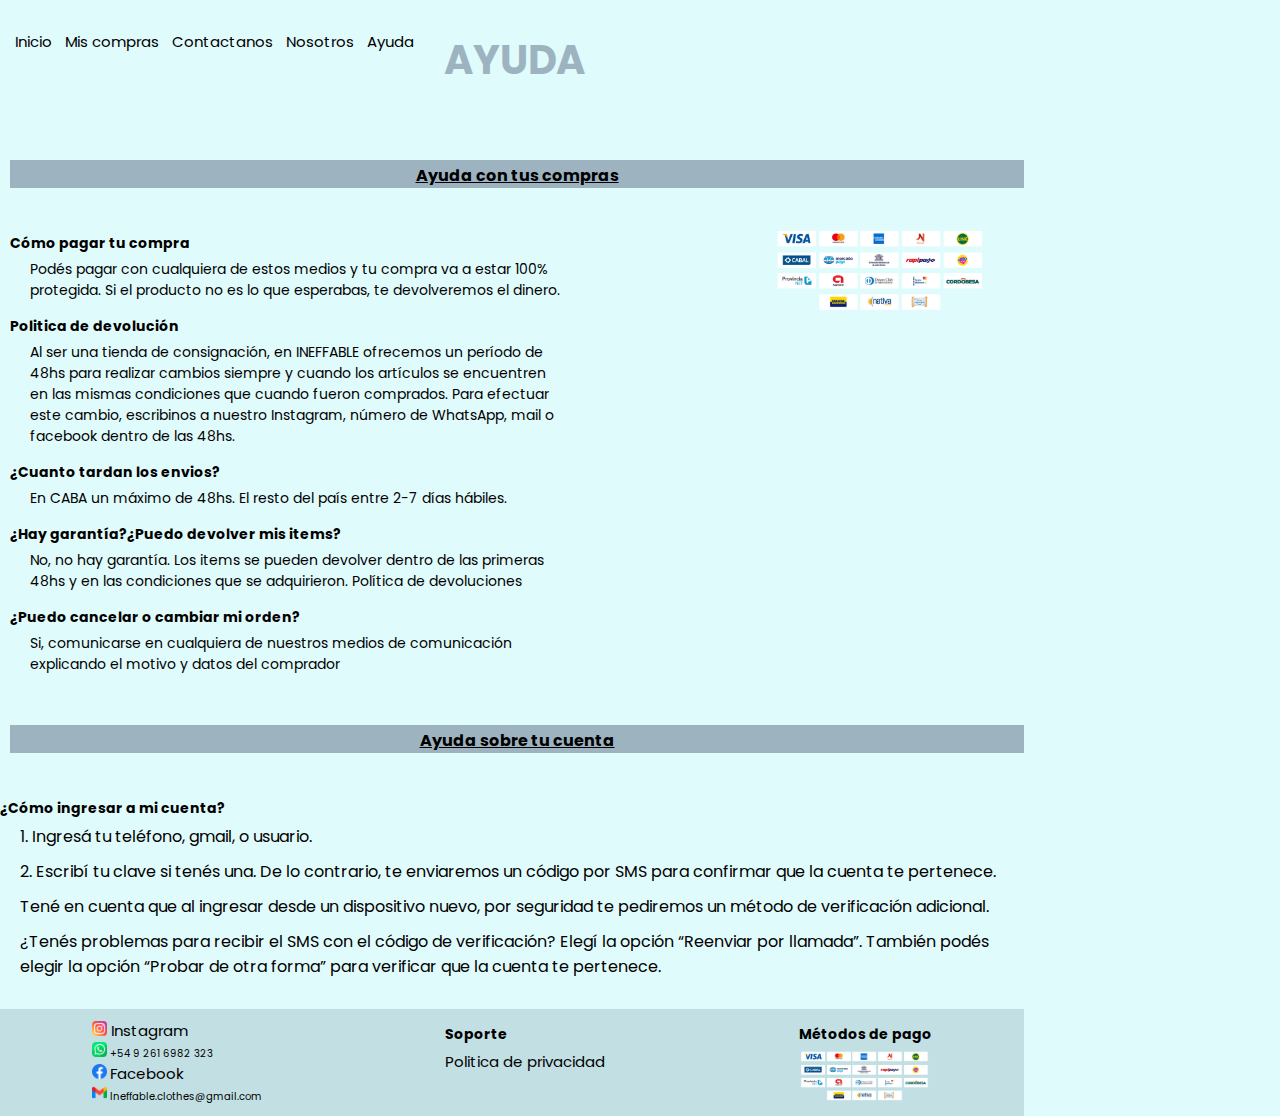
==== pages/ayuda.html @ 2654e784 "primer commit" ====
<!DOCTYPE html>
<html lang="en">

<head>
    <meta charset="UTF-8">
    <meta http-equiv="X-UA-Compatible" content="IE=edge">
    <meta name="viewport" content="width=device-width, initial-scale=1.0">
    <title>Document</title>
    <link rel="stylesheet" href="../css/estilo.css">
    <link rel="shortcurt icon" href="../images/ayuda.png" type="image/X-icon">
    <link rel="preconnect" href="https://fonts.googleapis.com">
    <link rel="preconnect" href="https://fonts.gstatic.com" crossorigin>
    <link href="https://fonts.googleapis.com/css2?family=Poppins:ital,wght@0,100;0,300;0,400;1,500;1,600&display=swap"
        rel="stylesheet">
</head>

<body class="ayuda">

    <div class="navAyuda">
        <nav>
            <ul class="menu">
                <li> <a href="../index.html">Inicio</a></li>
                <li> <a href="compras.html">Mis compras</a></li>
                <li> <a href="contactanos.html">Contactanos</a></li>
                <li> <a href="nosotros.html">Nosotros</a></li>
                <li> <a href="ayuda.html">Ayuda</a></li>

            </ul>

        </nav>
        <h2>AYUDA</h2>
    </div>

    <main class="mainAyuda">
        <h3 class="encabezadoA">Ayuda con tus compras</h3>
        <div class="pagar">
            <div>
                <h4>Cómo pagar tu compra</h4>
                <p>Podés pagar con cualquiera de estos medios y tu compra va a estar 100% protegida. Si el producto no
                    es lo
                    que
                    esperabas, te devolveremos el dinero.
                </p>
            </div>
            <img src="../images/tarjetas.png" class="metoA">
        </div>
        <h4>Politica de devolución</h4>
        <p>Al ser una tienda de consignación, en INEFFABLE ofrecemos un período de 48hs para realizar cambios siempre y
            cuando los artículos se encuentren en las mismas condiciones que cuando fueron comprados. Para efectuar este
            cambio, escribinos a nuestro Instagram, número de WhatsApp, mail o facebook dentro de las 48hs.
        </p>
        <h4>¿Cuanto tardan los envios?</h4>
        <p>En CABA un máximo de 48hs. El resto del país entre 2-7 días hábiles.

        </p>
        <h4>¿Hay garantía?¿Puedo devolver mis items?</h4>
        <p>No, no hay garantía. Los items se pueden devolver dentro de las primeras 48hs y en las condiciones que se
            adquirieron. Política de devoluciones
        </p>
        <h4>¿Puedo cancelar o cambiar mi orden?</h4>
        <p>Si, comunicarse en cualquiera de nuestros medios de comunicación explicando el motivo y datos del comprador

        </p>
        <h3 class="encabezadoA">Ayuda sobre tu cuenta</h3>

    </main>
    <main class="mainAyuda2">
        <h4>¿Cómo ingresar a mi cuenta?</h4>
        <p>1. Ingresá tu teléfono, gmail, o usuario.</p>
        <p>2. Escribí tu clave si tenés una. De lo contrario, te enviaremos un código por SMS para confirmar que la
            cuenta te pertenece.</p>
        <p> Tené en cuenta que al ingresar desde un dispositivo nuevo, por seguridad te pediremos un método de
            verificación adicional.</p>
        <p> ¿Tenés problemas para recibir el SMS con el código de verificación? Elegí la opción “Reenviar por llamada”.
            También podés elegir la opción “Probar de otra forma” para verificar que la cuenta te pertenece.</p>
    </main>
    <footer class="footerAyuda">

        <div class="linea">
            <ul>
                <li> <img src="../images/instagram.png" class="iconos"><a
                        href="https://www.instagram.com/sergio_andrade7/?igshid=ZDdkNTZiNTM%3D"> Instagram</a></li>
                <li><img src="../images/whatsapp.png" class="iconos"> +54 9 261 6982 323</li>
                <li> <img src="../images/facebook.png" class="iconos"> <a
                        href="https://www.facebook.com/sergio.capo.5030">
                        Facebook</a></li>
                <li> <img src="../images/gmail.png" class="iconos"> Ineffable.clothes@gmail.com</li>

            </ul>
        </div>
        <div class="soporte">
            <h4>Soporte</h4>
            <a href="politica.html">Politica de privacidad</a>
        </div>

        <div class="pago">
            <h4>Métodos de pago</h4>
            <img src="../images/tarjetas.png" class="meto">
        </div>

    </footer>
</body>

</html>
---- css/estilo.css ----
* {
    margin: 0;
    padding: 0;
    box-sizing: border-box;
}

html {
    font-size: 62.5%;
}

body {
    font-family: 'Poppins', sans-serif;
    background-color: #e0fbfc;
    width: 1024px;
}

.index {
    display: grid;
    grid-template-columns: 1fr;
    grid-template-rows: 0.03fr 0.08fr 0.2fr 1fr 0.6fr 1fr 0.25fr;
    grid-template-areas:
        "encaIndex "
        "navIndex "
        "tituloIndex"
        "imgtitu"
        "cateIndex"
        "produIndex "
        "footerIndex";
    justify-items: start;
}

.encaIndex {
    grid-area: encaIndex;
    display: flex;
    flex-flow: row nowrap;
    justify-content: stretch;
    margin-bottom: 10px;
}

.navIndex {
    grid-area: navIndex;
    padding: 30px 15px;
    display: flex;
    justify-content: flex-start;
}

.tituloIndex {
    grid-area: tituloIndex;
    width: 1024px;
}

.imgtitu {
    grid-area: imgtitu;
    display: flex;
    background-color: #e0fbfc;
    width: 1024px;
    justify-content: center;
}

.i3 {
    width: 650px;
    height: 450px;
    padding-right: 10px;
    padding-bottom: 50px;
}

.i1 {
    width: 500px;
    height: 450px;
    padding-bottom: 50px;

}

.cateIndex {
    grid-area: cateIndex;
    background-color: #e0fbfc;
    width: 1024px;
    display: flex;
    flex-flow: column nowrap;
    justify-content: space-between;
}

.produIndex {
    grid-area: produIndex;
    display: flex;
    flex-direction: column;
}

.footerIndex {
    grid-area: footerIndex;
    display: flex;
    flex-direction: row;
    justify-content: space-around;
}

h1 {
    text-align: center;
    font-size: 50px;
    font-family: Cambria;
    color: indigo;
}

h2 {
    color: #9db4c0;
    text-align: center;
    text-decoration: double;
    font-size: 40px;
    padding-left: 20px;
}

h3 {
    font-size: 22px;
    font-style: inherit;
    text-decoration-line: underline;
    margin-left: 60PX;
    margin-top: 30px;
}

h4 {
    font-size: 14px;
    padding: 5px 0px;
}

.imgprod {
    display: flex;
    background-color: #e0fbfc;
    width: 1024px;
    padding-top: 40px;
    flex-flow: row nowrap;
    justify-content: space-evenly;
}

.texpro {
    background-color: #e0fbfc;
    width: 1024px;
    display: flex;
    flex-direction: row;
    justify-content: space-around;
    font-size: 13px;
    font-weight: bold;
    margin-bottom: 10px;
}

.encabezado {
    background-color: #9db4c0;
    padding-top: 3px;
    width: 1024px;
    height: 40px;
    font-size: 16px;
    text-align: center;
}

.menu {
    color: black;
    text-decoration: none;
    align-self: center;

}

.imagenInicio {
    flex-flow: row nowrap;
    justify-content: space-evenly;
    padding: 40px 0px;
}

.imagenchica {
    width: 250px;
    height: 250px;
}

.sec {
    font-size: 16px;
    font-style: oblique;
    font-weight: bolder;
    color: #98faf2;
    padding-top: 30px 30px;
}

.rem {
    background-image: url(../images/rem.jpg);
    display: inline-block;
    width: 250px;
    height: 350px;
    background-repeat: no-repeat;
    margin: 40px 50px;
    padding-top: 80px;
    padding-left: 35px;
}

.pan {
    background-image: url(../images/pan.jpg);
    display: inline-block;
    width: 350px;
    height: 350px;
    background-repeat: no-repeat;
    margin: 40px 50px;
    padding-top: 80px;
    padding-left: 35px;
}

.zap {
    background-image: url(../images/zap.jpg);
    display: inline-block;
    width: 350px;
    height: 350px;
    background-repeat: no-repeat;
    margin: 40px 50px;
    padding-top: 170px;
    padding-left: 45px;
}

.buz {
    background-image: url(../images/buz.jpg);
    display: inline-block;
    width: 350px;
    height: 350px;
    background-repeat: no-repeat;
    margin: 40px 50px;
    padding-top: 80px;
    padding-left: 35px;
    color: black;
}

.texcat {
    background-color: #9db4c0;
    margin: 5px 0px;
    display: flex;
    text-decoration-line: underline;
    justify-content: center;
    font-size: 15px;
}

.imgcat {
    display: flex;
    flex-direction: row;
    justify-content: space-evenly;
}

.menu li {
    display: inline;
}

a {
    color: black;
    text-decoration: none;
    font-size: 15px;
    padding-right: 10px;
}

.imagen {
    display: inline width;
    height: 250px;
}

footer {
    background-color: #c2dfe3;
    width: 1024px;
    padding-top: 10px;
    padding-bottom: 10px;
}

.linea li {
    list-style-type: none;
}

.iconos {
    width: 15px;
    height: 15px;
}


.meto {
    width: 130px;
}

/* NOSOTROS */
.nosotros {
    grid-template-columns: 1fr;
    grid-template-rows: 1fr 1fr 1fr 0.25fr;
    grid-template-areas:
        "menuNos"
        "textNos"
        "infoNos"
        "footerNos";
}

.menuNos {
    grid-area: menuNos;
    padding: 30px 15px;
    display: flex;
    justify-content: flex-start;

}

.textNos {
    grid-area: textNos;
    display: flex;
    flex-direction: row;
    justify-content: center;
}

.infoNos {
    grid-area: infoNos;
    font-size: 14px;
    background-color: #e0fbfc;
    width: 600px;
    padding: 30px;
    display: flex;
    flex-direction: column;
    justify-content: space-evenly;
}

.footerNos {
    grid-area: footerNos;
    display: flex;
    flex-direction: row;
    justify-content: space-around;
}

.imgNos {
    grid-area: imgNos;
    padding-top: 50px;
}

.noso {
    width: 400px;
}

.fondotexto {
    background-color: #e0fbfc;
    width: 400px;
    margin: 50PX 20PX;
    text-align: start;
    font-size: 20px;
}

.sangria {
    padding-bottom: 15px;
    padding-top: 5px;
    font-size: 16px;
    background-color: #e0fbfc;
    width: 400px;
}

/* COMPRAS */
.compras {
    grid-template-columns: 1fr;
    grid-template-rows: 1fr 1fr0.25fr;
    grid-template-areas:
        "menuCompras"
        "contSec"
        "footerCompras";
}

.menuCompras {
    grid-area: menuCompras;
    padding: 30px 15px;
    display: flex;
    justify-content: flex-start;
}

.footerCompras {
    grid-area: footerCompras;
    display: flex;
    flex-direction: row;
    justify-content: space-around;
}

.contSec {
    grid-area: contSec;
    display: flex;
    flex-direction: column;
    justify-content: space-evenly;
}

.contSec main p {
    font-size: 15px;
    margin-top: 5px;
}

.imgmain1 {
    width: 350px;
}

.imgmain {
    width: 200px;
    height: 300px;
}

.contSec main h3 {
    color: rgb(0, 255, 64);
    margin-bottom: 50px;
    margin-left: 0px;
}

.sec1 {
    display: flex;
    flex-direction: row;
    justify-content: space-between;
    padding: 30px 120px;
}

.sec2 {
    display: flex;
    flex-direction: row;
    justify-content: space-between;
    padding: 30px 120px;
}

.sec3 {
    display: flex;
    flex-direction: row;
    justify-content: space-between;
    padding: 30px 120px;
}

/* CONTACTANOS */

.contact {
    grid-template-columns: 500px;
    grid-template-rows: 1fr 1fr 1fr 0.25fr;
    grid-template-areas:
        "tituContact "
        "formuContact "
        "texContact"
        "footerContact";
}

.tituContact {
    grid-area: tituContact;
    padding: 30px 15px;
    display: flex;
    justify-content: flex-start;
}

.formuContact {
    grid-area: formuContact;
    height: 450px;
    width: 1024px;
    display: flex;
    flex-direction: row;
    justify-content: space-evenly;
    padding-top: 60px;
}

.texContact {
    grid-area: texContact;
    font-size: 14px;
    width: 300px;
    padding-left: 30px;
    margin-bottom: 50px;
}

.footerContact {
    grid-area: footerContact;
    display: flex;
    flex-direction: row;
    justify-content: space-around;
}

/*AYUDA */
.ayuda {
    grid-template-columns: 1fr;
    grid-template-rows: 1fr 1fr 1fr 0.25fr;
    grid-template-areas:
        "navAyuda"
        "mainAyuda"
        "mainAyuda2"
        "footerAyuda";
}

.navAyuda {
    grid-area: navAyuda;
    padding: 30px 15px;
    display: flex;
    justify-content: flex-start;
}

.mainAyuda {
    grid-area: mainAyuda;
    margin-left: 10px;
}

.pagar {
    display: flex;
    justify-content: space-between;
}

.metoA {
    width: 250px;
    padding-right: 40px;
}

.mainAyuda p {
    font-size: 14px;
    width: 550px;
    padding-left: 20px;
    padding-bottom: 10px;
}

.encabezadoA {
    background-color: #9db4c0;
    padding-top: 3px;
    font-size: 16px;
    text-align: center;
    margin: 40px 0px;
}

.mainAyuda2 {
    grid-area: mainAyuda2;
}

.mainAyuda2 p {
    font-size: 16px;
    padding-left: 20px;
    padding-bottom: 10px;
}

.footerAyuda {
    grid-area: footerAyuda;
    margin-top: 20px;
    display: flex;
    flex-direction: row;
    justify-content: space-around;
}

/* politica */
.politica {
    grid-template-columns: 1fr;
    grid-template-rows: 1fr 1fr 1fr 0.25fr;
    grid-template-areas:
        "navPol"
        "tamPol"
        "aceptacion"
        "footerPol";
}

.navPol {
    grid-area: navPol;
    background-color: #e0fbfc;
    width: 1000px;
    display: flex;
    flex-direction: row;
    justify-content: space-evenly;
}

.tamPol {
    grid-area: tamPol;

}

.aceptacion {
    grid-area: aceptacion;
}

.footerPol {
    grid-area: footerPol;
    display: flex;
    flex-direction: row;
    justify-content: space-evenly;
}

.tam {
    font-size: 16px;
    margin: 50PX 20PX;
    text-align: start;
}

.tam p {
    margin-bottom: 10px;
    margin-top: 5px;
}
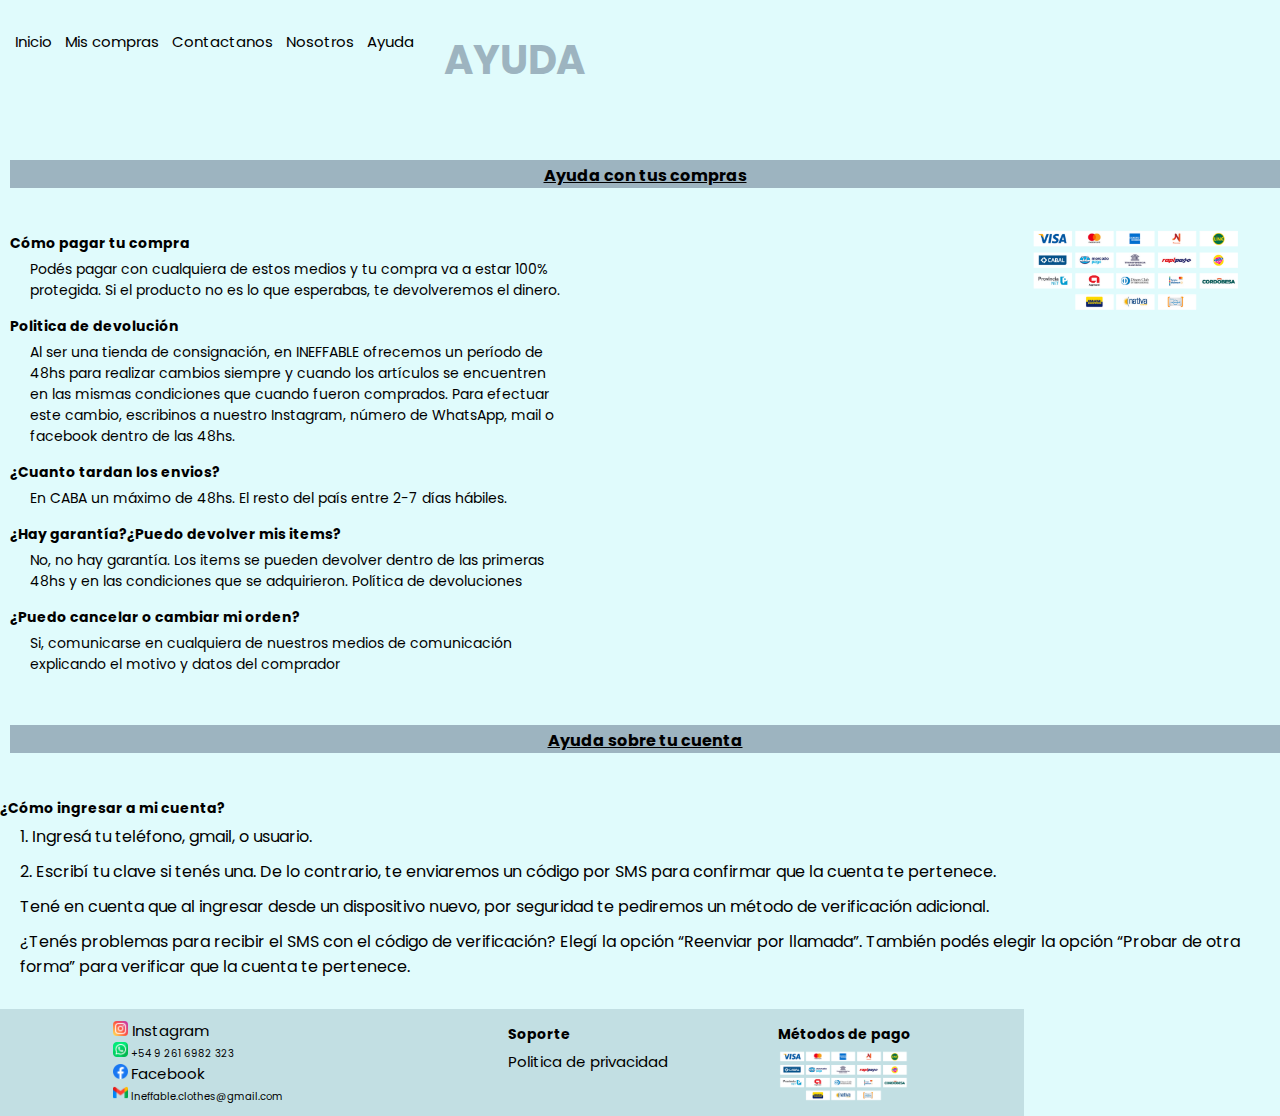
==== commit 7eeef2b4: "Agrega responsive" ====
--- a/pages/ayuda.html
+++ b/pages/ayuda.html
@@ -88,16 +88,18 @@
 
             </ul>
         </div>
-        <div class="soporte">
-            <h4>Soporte</h4>
-            <a href="politica.html">Politica de privacidad</a>
+        <div class="sopypago">
+            <div class="soporte">
+                <h4>Soporte</h4>
+                <a href="politica.html">Politica de privacidad</a>
+            </div>
+
+            <div class="pago">
+                <h4>Métodos de pago</h4>
+                <img src="../images/tarjetas.png" class="meto">
+            </div>
+
         </div>
-
-        <div class="pago">
-            <h4>Métodos de pago</h4>
-            <img src="../images/tarjetas.png" class="meto">
-        </div>
-
     </footer>
 </body>
 
--- a/css/estilo.css
+++ b/css/estilo.css
@@ -11,7 +11,6 @@
 body {
     font-family: 'Poppins', sans-serif;
     background-color: #e0fbfc;
-    width: 1024px;
 }
 
 .index {
@@ -317,6 +316,11 @@
     justify-content: space-around;
 }
 
+.sopypago {
+    display: flex;
+    flex-direction: row;
+}
+
 .imgNos {
     grid-area: imgNos;
     padding-top: 50px;
@@ -418,11 +422,10 @@
 
 .contact {
     grid-template-columns: 500px;
-    grid-template-rows: 1fr 1fr 1fr 0.25fr;
+    grid-template-rows: 1fr 1fr 0.25fr;
     grid-template-areas:
         "tituContact "
         "formuContact "
-        "texContact"
         "footerContact";
 }
 
@@ -441,14 +444,7 @@
     flex-direction: row;
     justify-content: space-evenly;
     padding-top: 60px;
-}
-
-.texContact {
-    grid-area: texContact;
-    font-size: 14px;
-    width: 300px;
-    padding-left: 30px;
-    margin-bottom: 50px;
+    margin-bottom: 100px;
 }
 
 .footerContact {
@@ -569,4 +565,190 @@
 .tam p {
     margin-bottom: 10px;
     margin-top: 5px;
+}
+
+.soporte {
+    padding-right: 100px;
+}
+
+@media screen and (max-width: 768px) {
+
+    h2 {
+        font-size: 30px;
+        padding-left: 20px;
+    }
+
+    h4 {
+        font-size: 12px;
+    }
+
+    footer {
+        width: 425px;
+    }
+
+    .nosotros {
+        grid-template-columns: 1fr;
+        grid-template-rows: 1fr 1fr 1fr 1fr;
+        grid-template-areas:
+            "menuNos"
+            "textNos"
+            "infoNos"
+            "footerNos";
+    }
+
+    .menuNos {
+        grid-area: menuNos;
+        padding: 30px 15px;
+        display: flex;
+        justify-content: flex-start;
+
+    }
+
+    .textNos {
+        grid-area: textNos;
+        display: flex;
+        flex-direction: column;
+        justify-content: space-between;
+    }
+
+    .infoNos {
+        grid-area: infoNos;
+        font-size: 14px;
+        background-color: #e0fbfc;
+        width: 600px;
+        padding-left: 20px;
+        margin-top: -40px;
+        display: flex;
+        flex-direction: column;
+        justify-content: space-evenly;
+    }
+
+    .meto {
+        width: 70px;
+    }
+
+    .noso {
+        width: 200px;
+        margin-top: -180px;
+        margin-left: 140px;
+    }
+
+    .footerNos {
+        display: flex;
+        flex-direction: row;
+        justify-content: space-between;
+    }
+
+    .sopypago {
+        display: flex;
+        flex-direction: column;
+    }
+
+    .fondotexto {
+        background-color: #e0fbfc;
+        width: 350px;
+        text-align: start;
+        font-size: 13px;
+        padding-left: 40px;
+    }
+
+    .sangria {
+        padding-bottom: 20px;
+        padding-top: 10px;
+        font-size: 12px;
+        background-color: #e0fbfc;
+        width: 350px;
+    }
+
+    .menu {
+        padding: 15px 0px;
+    }
+
+    .menu li {
+        display: flex;
+        flex-direction: column;
+        justify-content: space-between;
+        margin-left: 10px;
+        margin-top: 10px;
+    }
+
+    a {
+        font-size: 12px;
+    }
+
+    .iconos {
+        width: 12px;
+        height: 12px;
+    }
+
+
+    /* CONTACTOS RESPONSIVE */
+    .contact {
+        grid-template-columns: 1fr;
+        grid-template-rows: 1fr 1fr 1fr;
+        grid-template-areas:
+            "tituContact "
+            "formuContact "
+            "footerContact";
+    }
+
+    .formuContact {
+        grid-area: formuContact;
+        width: 425px;
+        height: 450px;
+        margin-top: 100px;
+        margin-bottom: 100px;
+        display: flex;
+        flex-direction: column;
+        justify-content: space-around;
+        align-items: center;
+
+    }
+
+    .footerContact {
+        grid-area: footerNos;
+        display: flex;
+        flex-direction: row;
+        justify-content: space-between;
+    }
+
+    .imagen {
+        width: 250px;
+        height: 200px;
+        margin-top: -200px;
+        margin-left: 100px;
+    }
+
+    /* RESPONSIVE AYUDA */
+
+    .encabezadoA {
+        background-color: #e0fbfc;
+        font-size: 12px;
+        text-align: center;
+    }
+    .metoA {
+        display: none;
+    }
+    .mainAyuda2{
+        grid-area: mainAyuda2;
+        padding-left: 5px;
+    }
+    .mainAyuda p {
+        font-size: 11px;
+        width: 300px;
+        padding-left: 20px;
+        padding-bottom: 10px;
+    }
+    .mainAyuda2 p{
+        font-size: 11px;
+        width: 300px;
+        padding-left: 20px;
+        padding-bottom: 10px;
+    }
+    .footerAyuda {
+        grid-area: footerAyuda;
+        margin-top: 20px;
+        display: flex;
+        justify-content: space-between;
+    }
 }